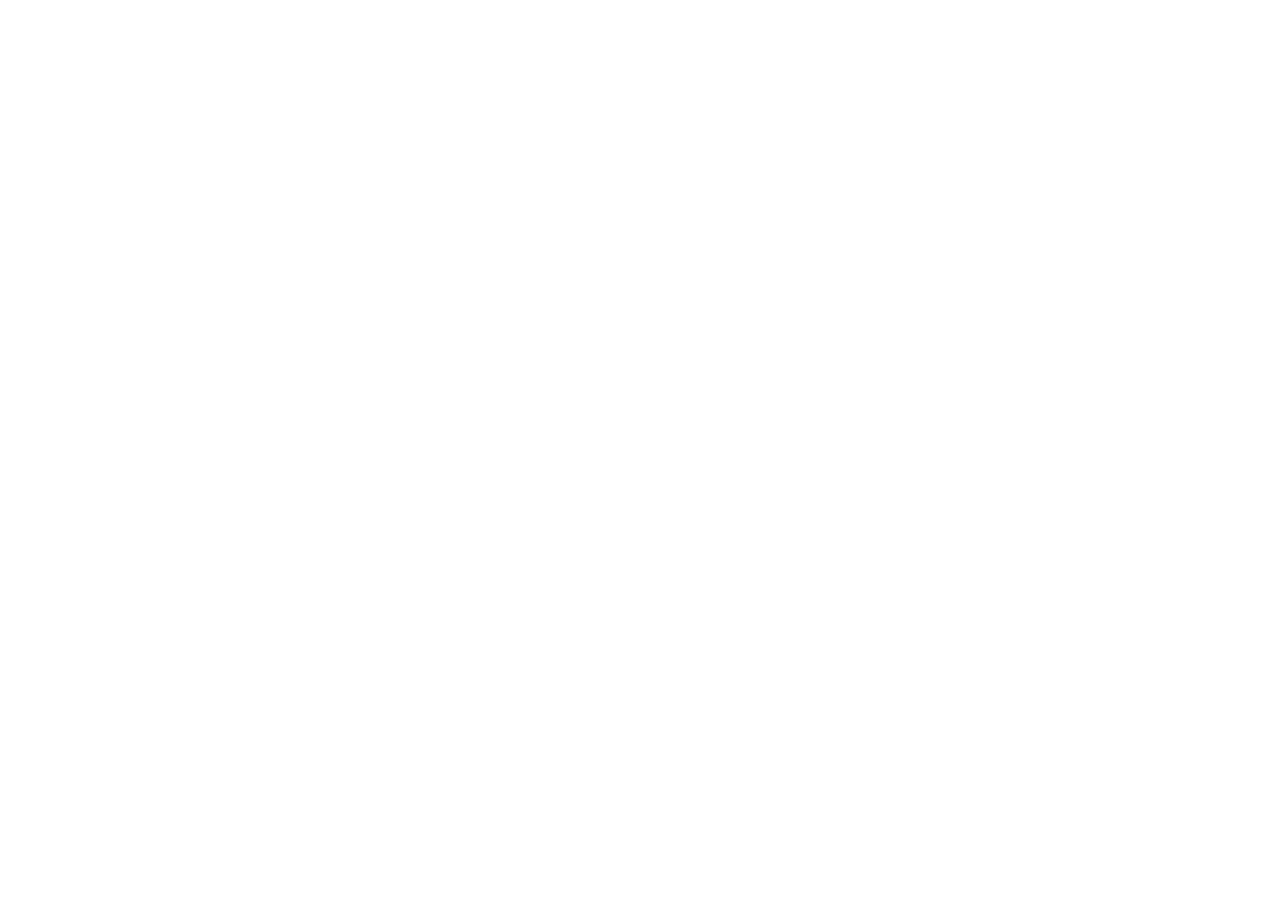
==== gallery.html @ 6399845d "2023-12-05 Mitten av lektion" ====
<!DOCTYPE html>
<html lang="en">
<head>
    <meta charset="UTF-8">
    <meta name="viewport" content="width=device-width, initial-scale=1.0">
    <title>ArtisticGallery</title>
    <link rel="stylesheet" href="/css/style.css">
</head>
<body>
    
</body>
</html>
---- css/style.css ----
#grid_index {
    display: grid; 
    min-height: 100vh;
    gap: 0.5vw;
    grid-template-columns: 14vw 70vw 14vw;
    grid-template-rows: 30vh 10vh 50vh 50vh 50vh 40vh 20vh;
    grid-template-areas: 
    'hd hd hd'
    'nv nv nv'
    't1 s1 t2'
    't1 s2 t2'
    't1 s3 t2'
    't1 s4 t2'
    'ft ft ft';
}
#grid_shop {
    display: grid;
    min-height: 100vh;
    gap: 0.5vw;
    grid-template-columns: 14vw 70vw 14vw;
    grid-template-rows: 30vh 10vh 40vh 150vh 10vh 30vh 20vh;
    grid-template-areas: 
    'hd hd hd'
    'nv nv nv'
    't1 ss1 t2'
    't1 ss2 t2'
    't1 ss3 t2'
    't1 ss4 t2'
    'ft ft ft';
}
body {
    overflow-x: hidden;
}
section {    
}
header {
    grid-area: hd;
    background-color: #c0392b;
}
nav {
    grid-area: nv;
    font-size: 2em;
    display: flex;
    justify-content: space-around;
    align-items: center;
}
#s1 {
    grid-area: s1;
}
#s2 {
    grid-area: s2;
}
#s3 {
    grid-area: s3; 
}
#s4 {
    grid-area: s4; 
}
.tom1 {
    grid-area: t1;
}
.tom2 {
    grid-area: t2;
}
footer {
    grid-area: ft; 
    background-color: #c0392b;    
}
a {
    color:black; 
    text-decoration: none;
}
a:hover {
   color: #c0392b;  
}
#ss1 {
    grid-area: ss1;
}
#ss2 {
    grid-area: ss2;
}
#ss3 {
    grid-area: ss3;
}
#ss4 {
    grid-area: ss4;
}
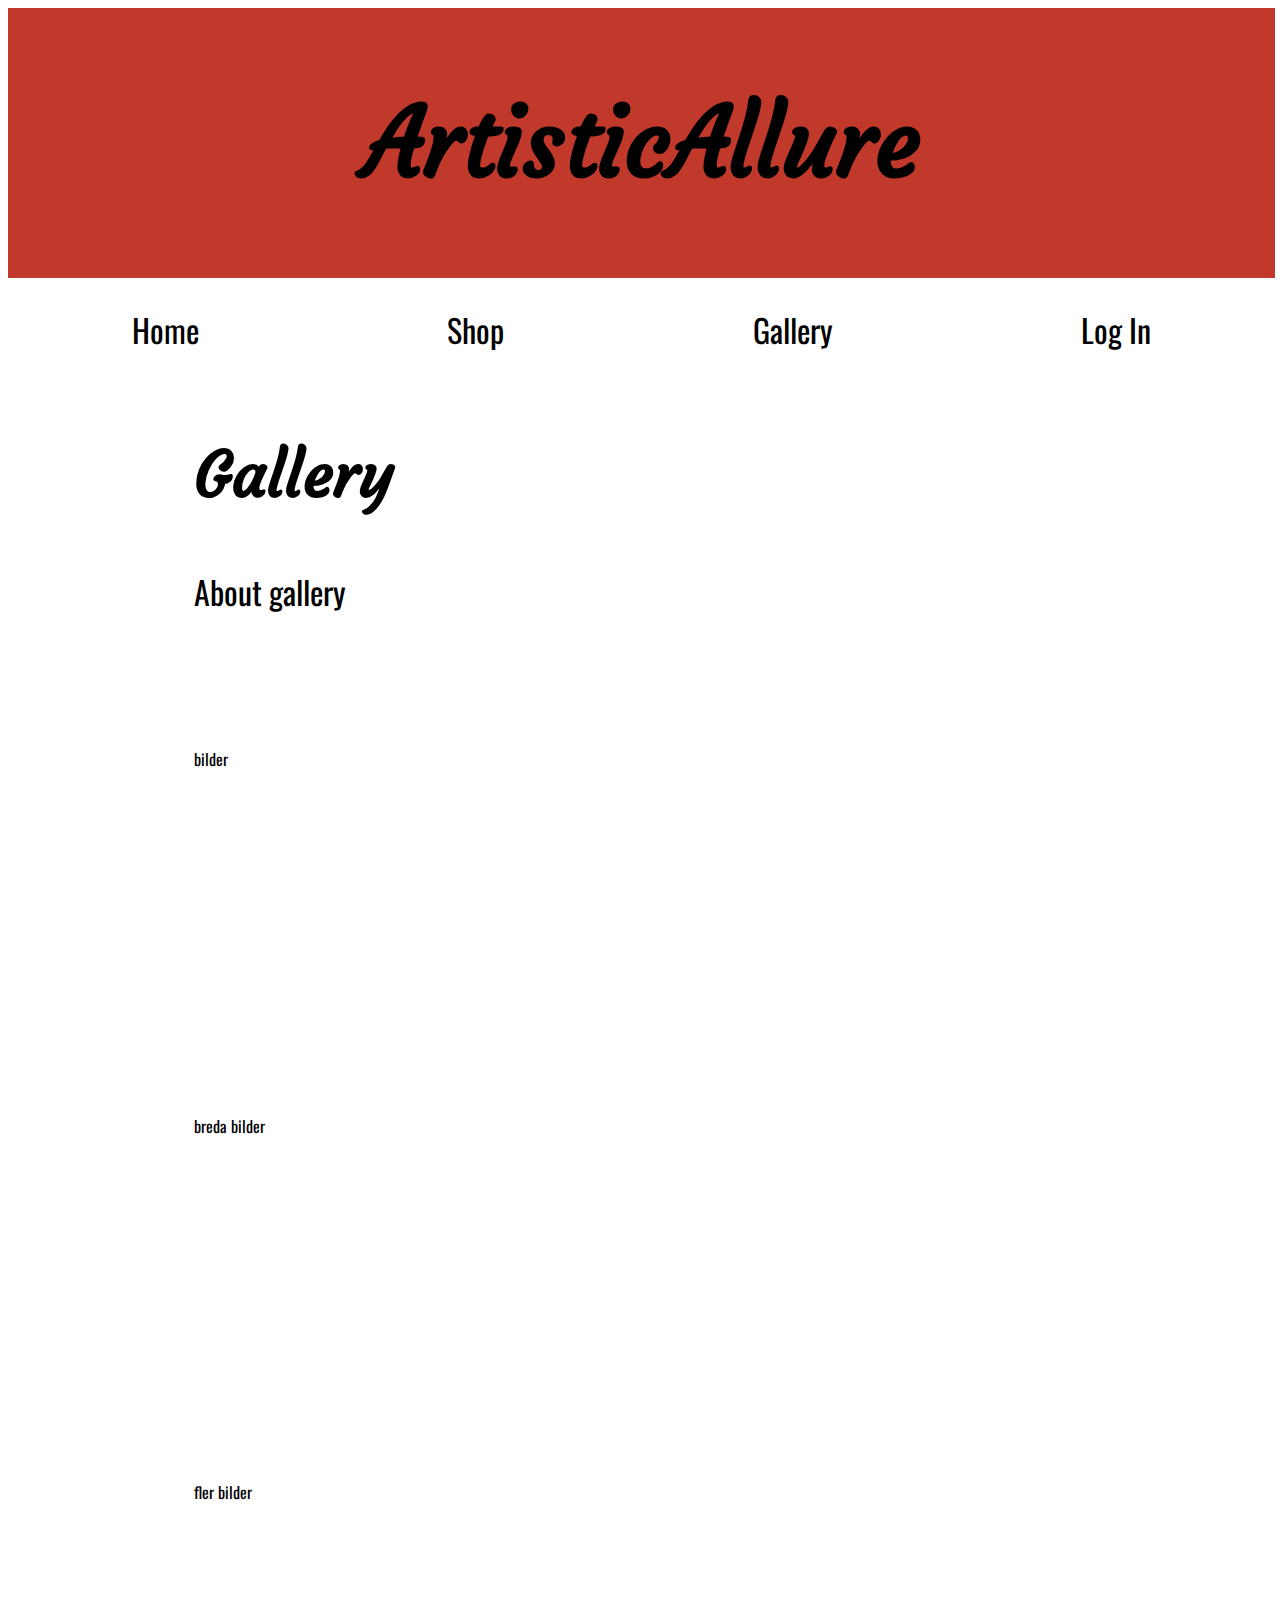
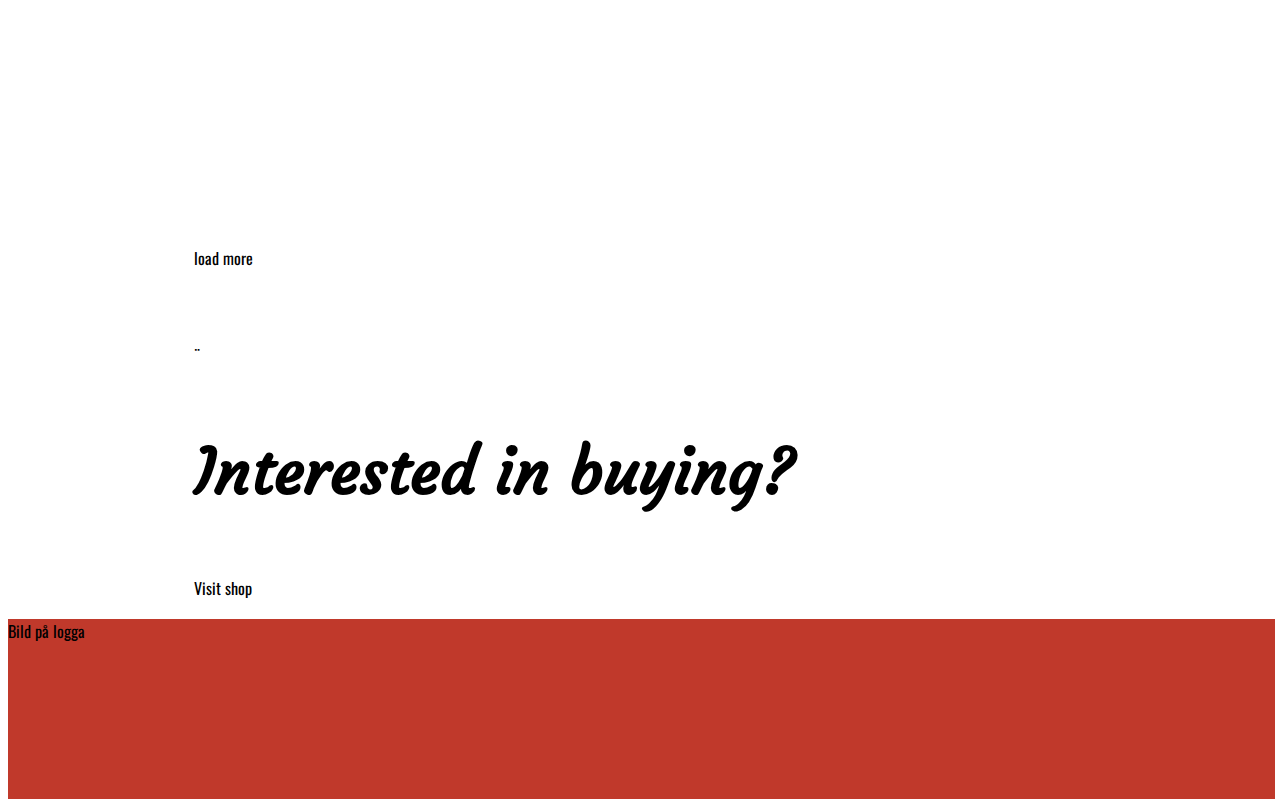
==== commit 9ad2740e: "2023-12-05 Slutet av lektionen" ====
--- a/gallery.html
+++ b/gallery.html
@@ -5,8 +5,47 @@
     <meta name="viewport" content="width=device-width, initial-scale=1.0">
     <title>ArtisticGallery</title>
     <link rel="stylesheet" href="/css/style.css">
+    <link rel="preconnect" href="https://fonts.googleapis.com">
+    <link rel="preconnect" href="https://fonts.gstatic.com" crossorigin>
+    <link href="https://fonts.googleapis.com/css2?family=Courgette&family=Oswald:wght@300&display=swap" rel="stylesheet">
 </head>
 <body>
+    <div id="grid_gallery">
+        <header>
+            <h1>ArtisticAllure</h1>
+        </header>
+        <nav>
+        <a href="index.html">Home</a>
+        <a href="shop.html">Shop</a>
+        <a href="gallery.html">Gallery</a>
+        <a>Log In</a>
+        </nav>
+        <section id="gs1">
+            <h2>Gallery</h2>
+            <p>About gallery</p>
+        </section>
+        <section id="gs2">
+            bilder
+        </section>
+        <section id="gs3">
+            breda bilder
+        </section>
+        <section id="gs4">
+            fler bilder
+        </section>
+        <section id="ss3">
+            load more
+        </section>
+        <section id="gs5">¨
+            <h3>Interested in buying?</h3>
+            Visit shop
+        </section>
+        <section id="tom1"></section>
+        <section id="tom2"></section>
+        <footer>
+            Bild på logga
+        </footer>
+    </div>
     
 </body>
 </html>--- a/css/style.css
+++ b/css/style.css
@@ -1,5 +1,5 @@
 #grid_index {
-    display: grid; 
+    display:grid;
     min-height: 100vh;
     gap: 0.5vw;
     grid-template-columns: 14vw 70vw 14vw;
@@ -28,14 +28,33 @@
     't1 ss4 t2'
     'ft ft ft';
 }
+#grid_gallery {
+    display: grid;
+    min-height: 100vh; 
+    gap: 0.5vw; 
+    grid-template-columns: 14vw 70vw 14vw;
+    grid-template-rows: 30vh 10vh 40vh 40vh 40vh 40vh 10vh 30vh 20vh;
+    grid-template-areas: 
+    'hd hd hd'
+    'nv nv nv'
+    't1 gs1 t2'
+    't1 gs2 t2'
+    't1 gs3 t2'
+    't1 gs4 t2'
+    't1 ss3 t2'
+    't1 gs5 t2'
+    'ft ft ft';
+}
 body {
     overflow-x: hidden;
-}
-section {    
+    font-family: 'Oswald', sans-serif;
 }
 header {
     grid-area: hd;
     background-color: #c0392b;
+    display: flex;
+    justify-content: center;
+    align-items: center;
 }
 nav {
     grid-area: nv;
@@ -56,22 +75,15 @@
 #s4 {
     grid-area: s4; 
 }
-.tom1 {
+#tom1 {
     grid-area: t1;
 }
-.tom2 {
+#tom2 {
     grid-area: t2;
 }
 footer {
     grid-area: ft; 
     background-color: #c0392b;    
-}
-a {
-    color:black; 
-    text-decoration: none;
-}
-a:hover {
-   color: #c0392b;  
 }
 #ss1 {
     grid-area: ss1;
@@ -84,4 +96,38 @@
 }
 #ss4 {
     grid-area: ss4;
+}
+#gs1 {
+    grid-area: gs1;
+}
+#gs2 {
+    grid-area: gs2;
+}
+#gs3 {
+    grid-area: gs3;
+}
+#gs4 {
+    grid-area: gs4;
+}
+#gs5 {
+    grid-area: gs5;
+}
+a {
+    color:black; 
+    text-decoration: none;
+}
+a:hover {
+    color: #c0392b;  
+}
+h2,
+h3 {
+    font-size: 4em;
+    font-family: 'Courgette', cursive;
+}
+h1 {
+    font-size: 6em;
+    font-family: 'Courgette', cursive;
+}
+p {
+    font-size: 2em;
 }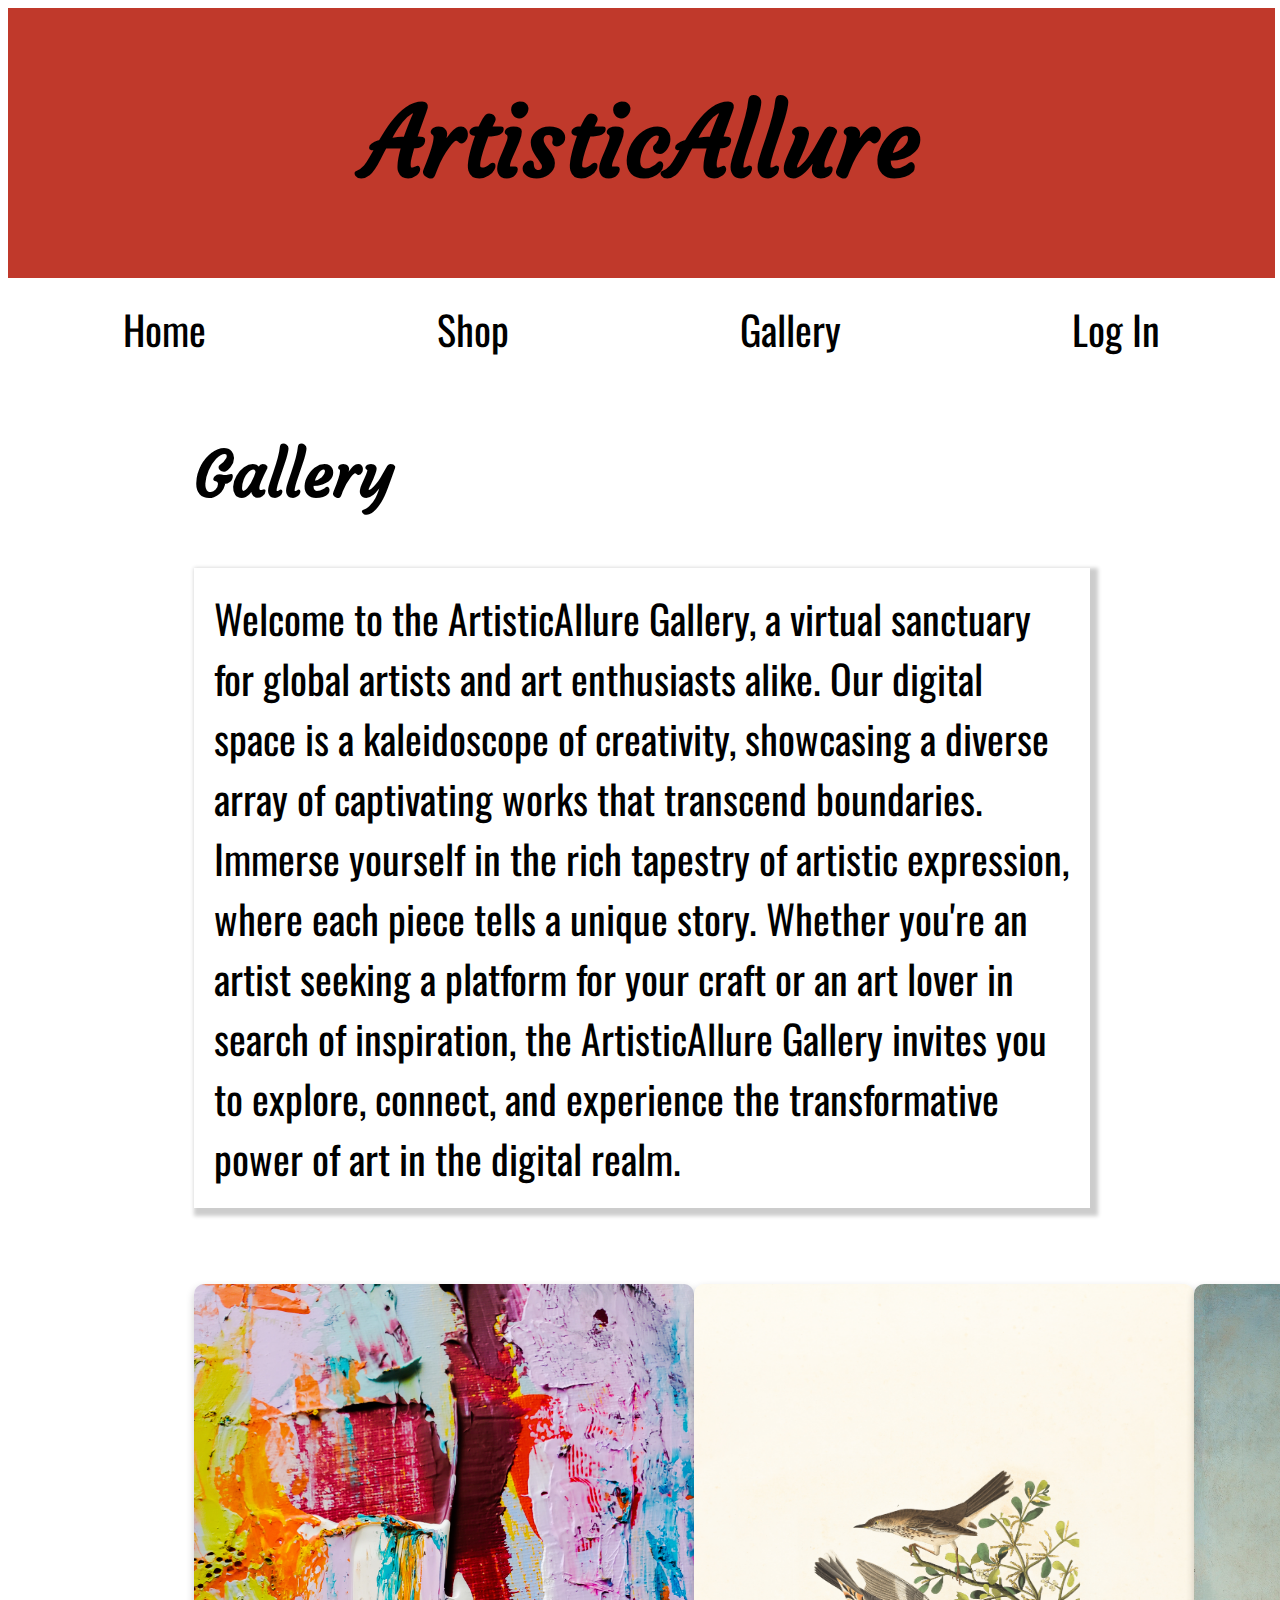
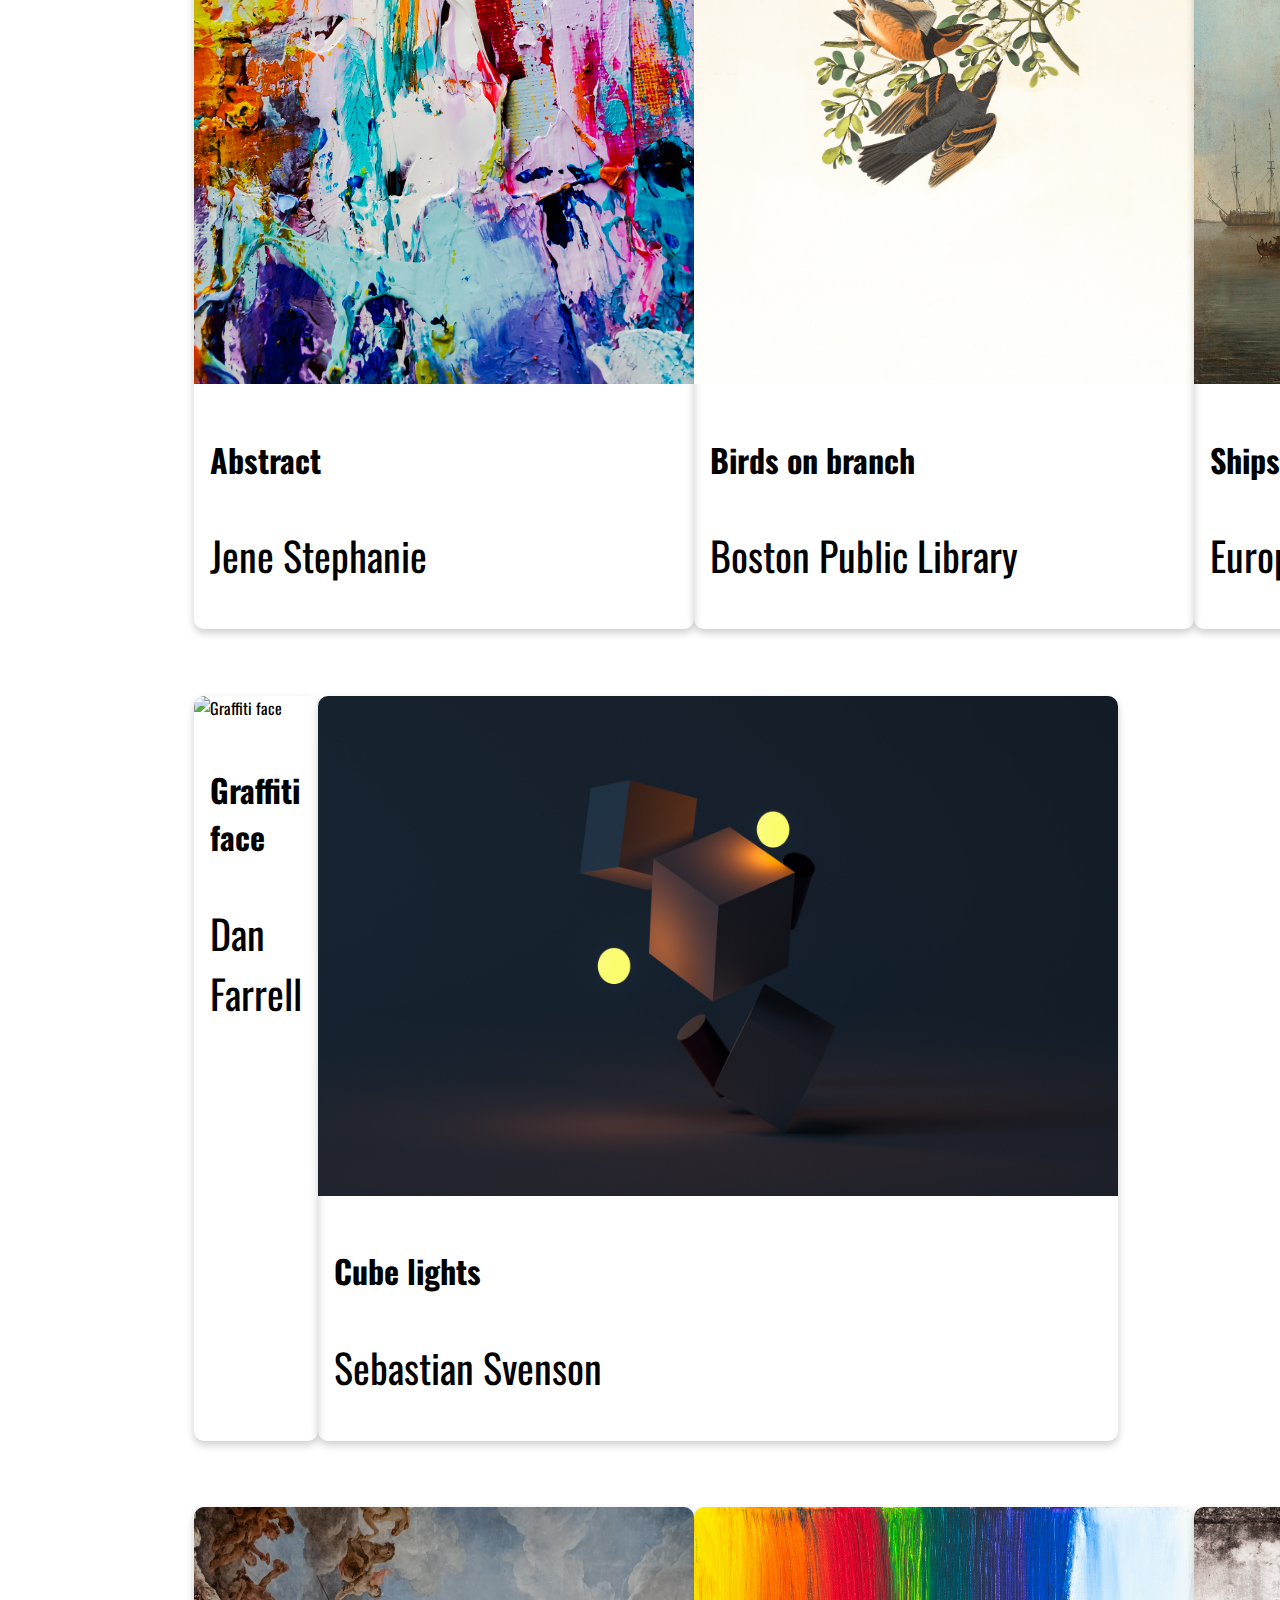
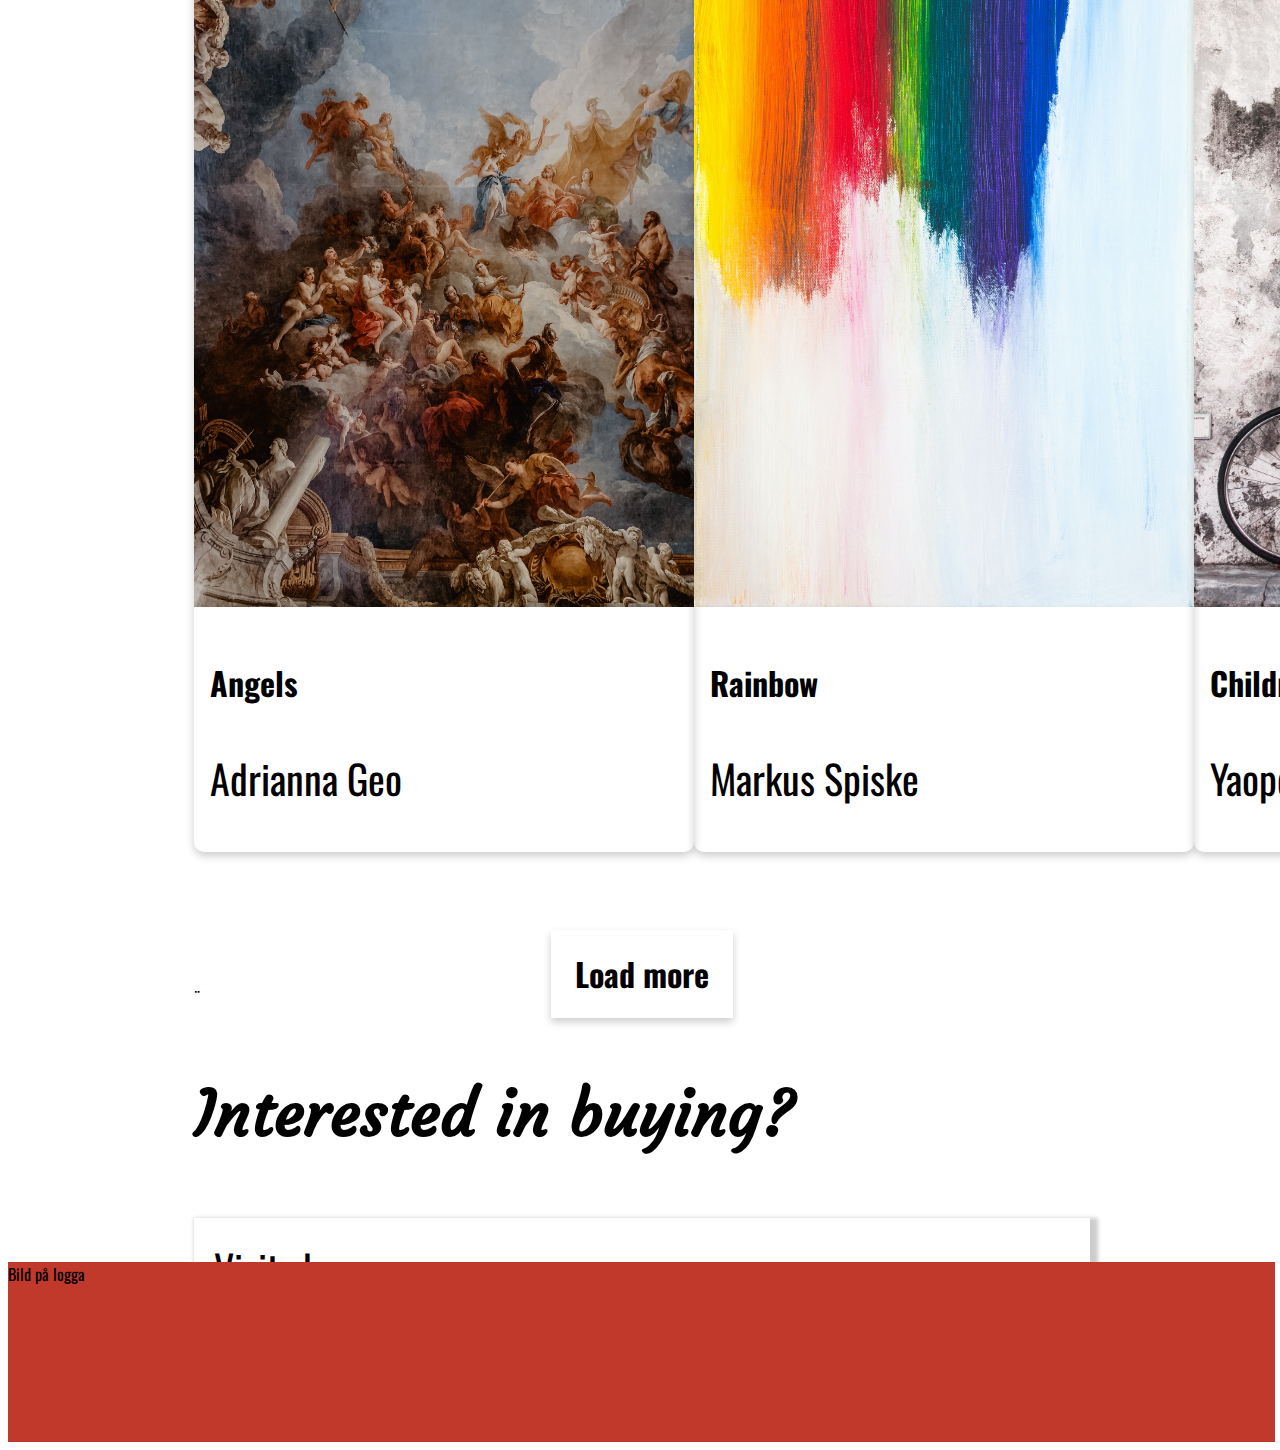
==== commit 154d20e4: "2023-23-18" ====
--- a/gallery.html
+++ b/gallery.html
@@ -22,23 +22,85 @@
         </nav>
         <section id="gs1">
             <h2>Gallery</h2>
-            <p>About gallery</p>
+            <div class="info">
+                <p class="textinfo">Welcome to the ArtisticAllure Gallery, a virtual sanctuary for global artists and art enthusiasts alike. Our digital space is a kaleidoscope of creativity, showcasing a diverse array of captivating works that transcend boundaries. Immerse yourself in the rich tapestry of artistic expression, where each piece tells a unique story. Whether you're an artist seeking a platform for your craft or an art lover in search of inspiration, the ArtisticAllure Gallery invites you to explore, connect, and experience the transformative power of art in the digital realm.
+                </p>
+            </div>
         </section>
         <section id="gs2">
-            bilder
+            <div class="gallerypicture">
+                <img class="card" src="/img/about-artisticallure-unsplash.jpg" alt="Abstract painting" width="500" height="700">
+                <div class="text">
+                    <h4>Abstract</h4>
+                    <p>Jene Stephanie</p>
+                </div>
+            </div>
+            <div class="gallerypicture">
+                <img class="card" src="/img/BostonPublicLibrary.jpg" alt="Birds on branch picture" width="500" height="700">
+                <div class="text">
+                    <h4>Birds on branch</h4>
+                    <p>Boston Public Library</p>
+                </div>
+            </div>
+            <div class="gallerypicture">
+                <img class="card" src="/img/Europeana3.jpg" alt="Ship painting" width="500" height="700">
+                <div class="text">
+                    <h4>Ships</h4>
+                    <p>Europeana</p>
+                </div>
+            </div>
         </section>
         <section id="gs3">
-            breda bilder
+            <div class="widegallery">
+                <img class="card" src="/img/bredbild-DanFarrell.jpg" alt="Graffiti face" width="800" height="500">
+                <div class="text">
+                    <h4>Graffiti face</h4>
+                    <p>Dan Farrell</p>
+                </div>
+            </div>
+            <div class="widegallery">
+                <img class="card" src="/img/bredbild-SebastianSvenson.jpg" alt="Cube lights artwork" width="800" height="500">
+                <div class="text">
+                    <h4>Cube lights</h4>
+                    <p>Sebastian Svenson</p>
+                </div>
+            </div>
         </section>
         <section id="gs4">
-            fler bilder
+            <div class="gallerypicture">
+                <img class="card" src="/img/AdriannaGeo.jpg" alt="Angels painting" width="500" height="700">
+                <div class="text">
+                    <h4>Angels</h4>
+                    <p>Adrianna Geo</p>
+                </div>
+            </div>
+            <div class="gallerypicture">
+                <img class="card" src="/img/MarkusSpiske.jpg" alt="Rainbow paint" width="500" height="700">
+                <div class="text">
+                    <h4>Rainbow</h4>
+                    <p>Markus Spiske</p>
+                </div>
+            </div>
+            <div class="gallerypicture">
+                <img class="card" src="/img/YaopeyYong.jpg" alt="Children on bicycle art" width="500" height="700">
+                <div class="text">
+                    <h4>Children on bicycle</h4>
+                    <p>Yaopey Yong</p>
+                </div>
+            </div>
         </section>
         <section id="ss3">
-            load more
+            <div class="load">
+                <h4>Load more</h4>
+            </div>
         </section>
         <section id="gs5">¨
             <h3>Interested in buying?</h3>
-            Visit shop
+            <div class="info">
+                <p class="textinfo">
+                    <a href="shop.html">Visit shop</a>
+                </p>
+            </div>
         </section>
         <section id="tom1"></section>
         <section id="tom2"></section>
--- a/css/style.css
+++ b/css/style.css
@@ -3,7 +3,7 @@
     min-height: 100vh;
     gap: 0.5vw;
     grid-template-columns: 14vw 70vw 14vw;
-    grid-template-rows: 30vh 10vh 50vh 50vh 50vh 40vh 20vh;
+    grid-template-rows: 30vh 10vh auto auto auto auto 20vh;
     grid-template-areas: 
     'hd hd hd'
     'nv nv nv'
@@ -18,7 +18,7 @@
     min-height: 100vh;
     gap: 0.5vw;
     grid-template-columns: 14vw 70vw 14vw;
-    grid-template-rows: 30vh 10vh 40vh 150vh 10vh 30vh 20vh;
+    grid-template-rows: 30vh 10vh auto auto 15vh 30vh 20vh;
     grid-template-areas: 
     'hd hd hd'
     'nv nv nv'
@@ -33,7 +33,7 @@
     min-height: 100vh; 
     gap: 0.5vw; 
     grid-template-columns: 14vw 70vw 14vw;
-    grid-template-rows: 30vh 10vh 40vh 40vh 40vh 40vh 10vh 30vh 20vh;
+    grid-template-rows: 30vh 10vh auto auto auto auto 10vh 30vh 20vh;
     grid-template-areas: 
     'hd hd hd'
     'nv nv nv'
@@ -58,22 +58,29 @@
 }
 nav {
     grid-area: nv;
-    font-size: 2em;
+    font-size: 2.5em;
     display: flex;
     justify-content: space-around;
     align-items: center;
 }
 #s1 {
     grid-area: s1;
+    padding: 30px 0 30px 0; 
 }
 #s2 {
     grid-area: s2;
+    padding: 30px 0 30px 0; 
 }
 #s3 {
     grid-area: s3; 
 }
+.about {
+    display: flex;
+    gap: 20px;
+}
 #s4 {
     grid-area: s4; 
+    padding: 60px 0 50px 0; 
 }
 #tom1 {
     grid-area: t1;
@@ -90,9 +97,18 @@
 }
 #ss2 {
     grid-area: ss2;
+    display: flex; 
+    flex-wrap: wrap;
+    justify-content: space-around;
+    align-content: space-between;
+    gap: 40px;
 }
 #ss3 {
     grid-area: ss3;
+    display: flex;
+    justify-content: center;
+    align-items: center;
+    padding-top: 80px;
 }
 #ss4 {
     grid-area: ss4;
@@ -102,12 +118,21 @@
 }
 #gs2 {
     grid-area: gs2;
+    display: flex; 
+    justify-content: space-around;
+    padding: 30px 0 30px 0;
 }
 #gs3 {
     grid-area: gs3;
+    display: flex; 
+    justify-content: space-around;
+    padding: 30px 0 30px 0;
 }
 #gs4 {
     grid-area: gs4;
+    display: flex; 
+    justify-content: space-around;
+    padding: 30px 0 30px 0;
 }
 #gs5 {
     grid-area: gs5;
@@ -128,6 +153,76 @@
     font-size: 6em;
     font-family: 'Courgette', cursive;
 }
+h4 {
+    font-size: 2em;
+}
+h4:hover {
+    color: #c0392b;
+}
 p {
-    font-size: 2em;
+    font-size: 2.5em;
+}
+.cards {
+    box-shadow: 0 4px 8px 0 rgba(0,0,0,0.2);
+    transition: 0.3s;
+    border-radius: 10px;
+    width: 500px;
+}
+.cards:hover {
+    box-shadow: 0 12px 24px 0 rgba(0,0,0,0.2);
+}
+.text {
+    padding: 4px 16px;
+} 
+.card {
+    border-radius: 10px 10px 0 0;
+}
+.load {
+    box-shadow: 0 4px 8px 0 rgba(0,0,0,0.2);
+    transition: 0.3s;
+    padding: 4px 16px;
+    width: 150px;
+    height: 80px;
+    display: flex;
+    justify-content: center;
+    align-items: center;
+}
+.load:hover {
+    box-shadow: 0 12px 24px 0 rgba(0,0,0,0.2);
+}
+.info {
+    box-shadow: 4px 4px 4px 4px rgba(0,0,0,0.2);
+}
+.textinfo {
+    padding: 20px;
+}
+.imginfo {
+    padding: 10px;
+    display: flex;
+    justify-content: space-around;
+}
+.gallerypicture {
+    box-shadow: 0 4px 8px 0 rgba(0,0,0,0.2);
+    transition: 0.3s;
+    border-radius: 10px;
+    width: 500px;
+}
+.widegallery {
+    box-shadow: 0 4px 8px 0 rgba(0,0,0,0.2);
+    transition: 0.3s;
+    border-radius: 10px;
+    width: 800px;
+}
+.gallerypicture h4:hover {
+    color:black;
+}
+.widegallery h4:hover {
+    color:black; 
+}
+.logo {
+    font-size: 2.5em;
+    font-family: 'Courgette', cursive;
+    display: flex; 
+    justify-content: center;
+    align-items: center;
 }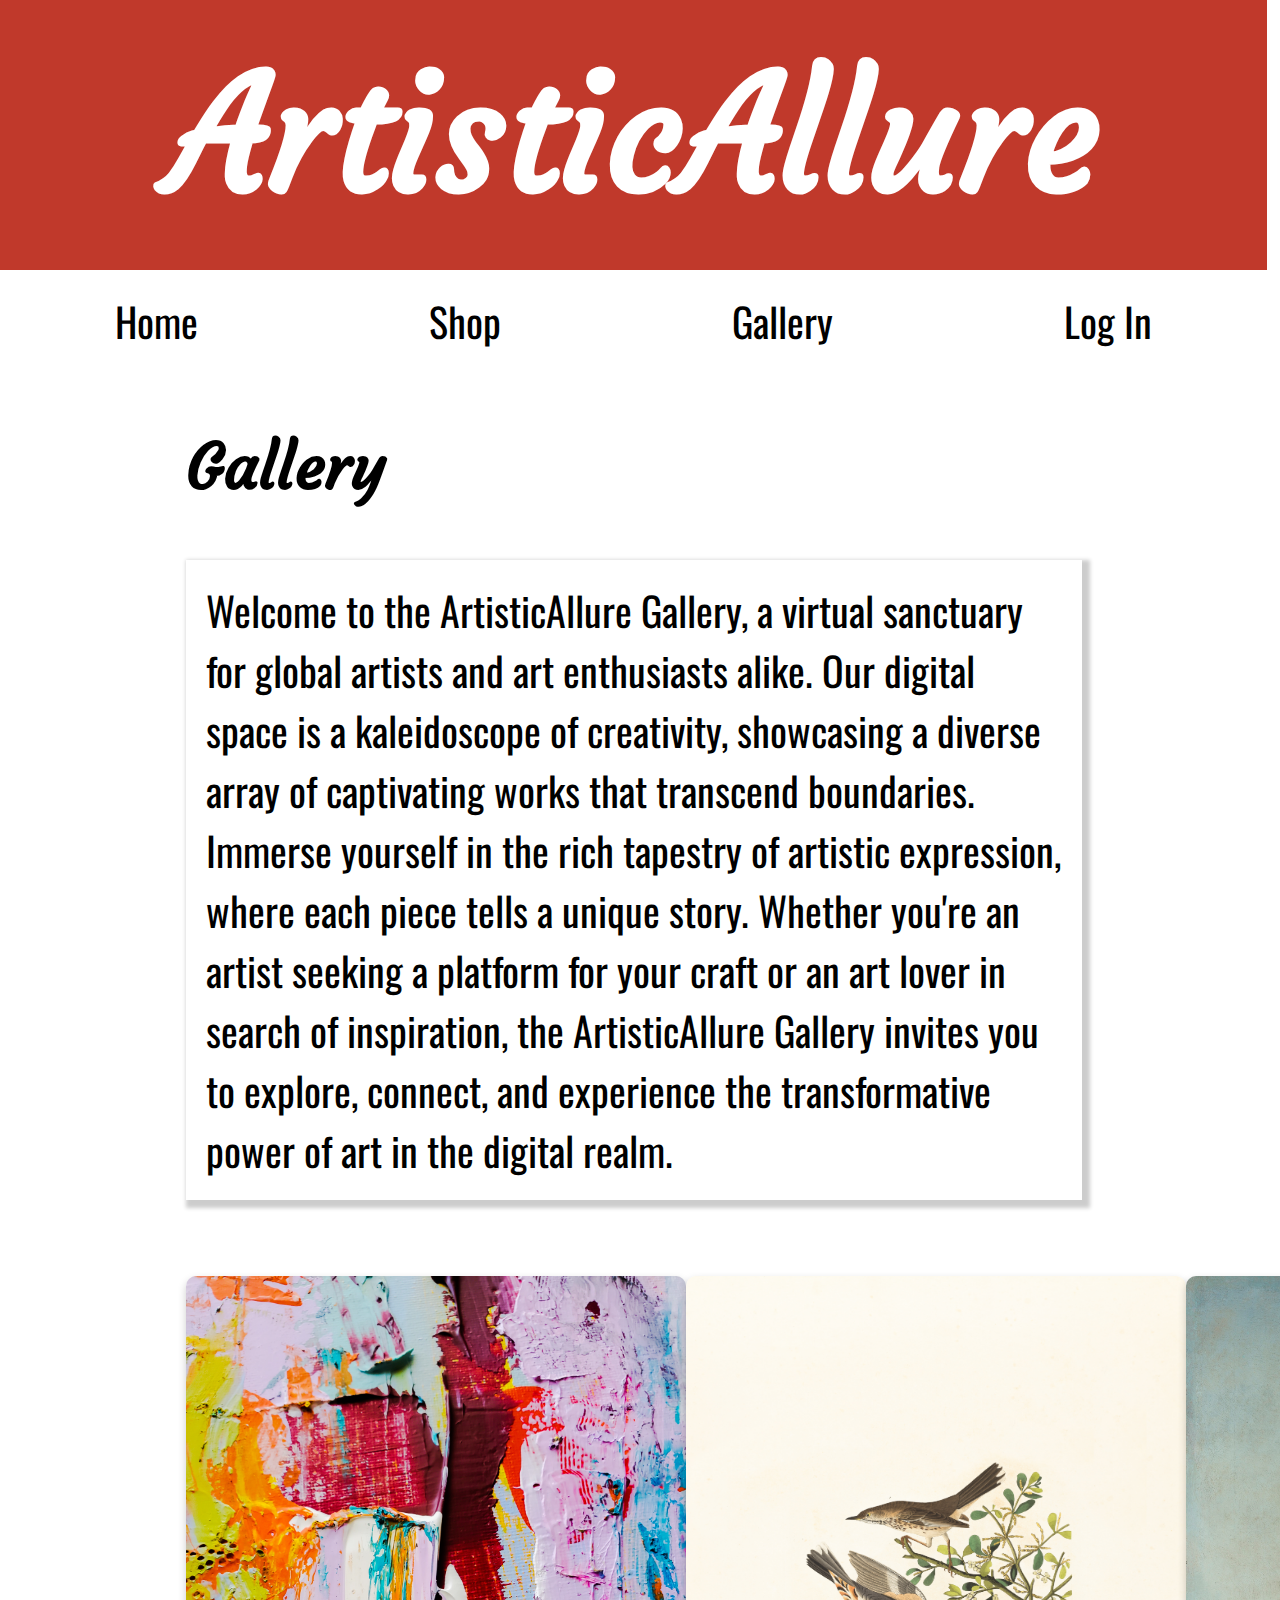
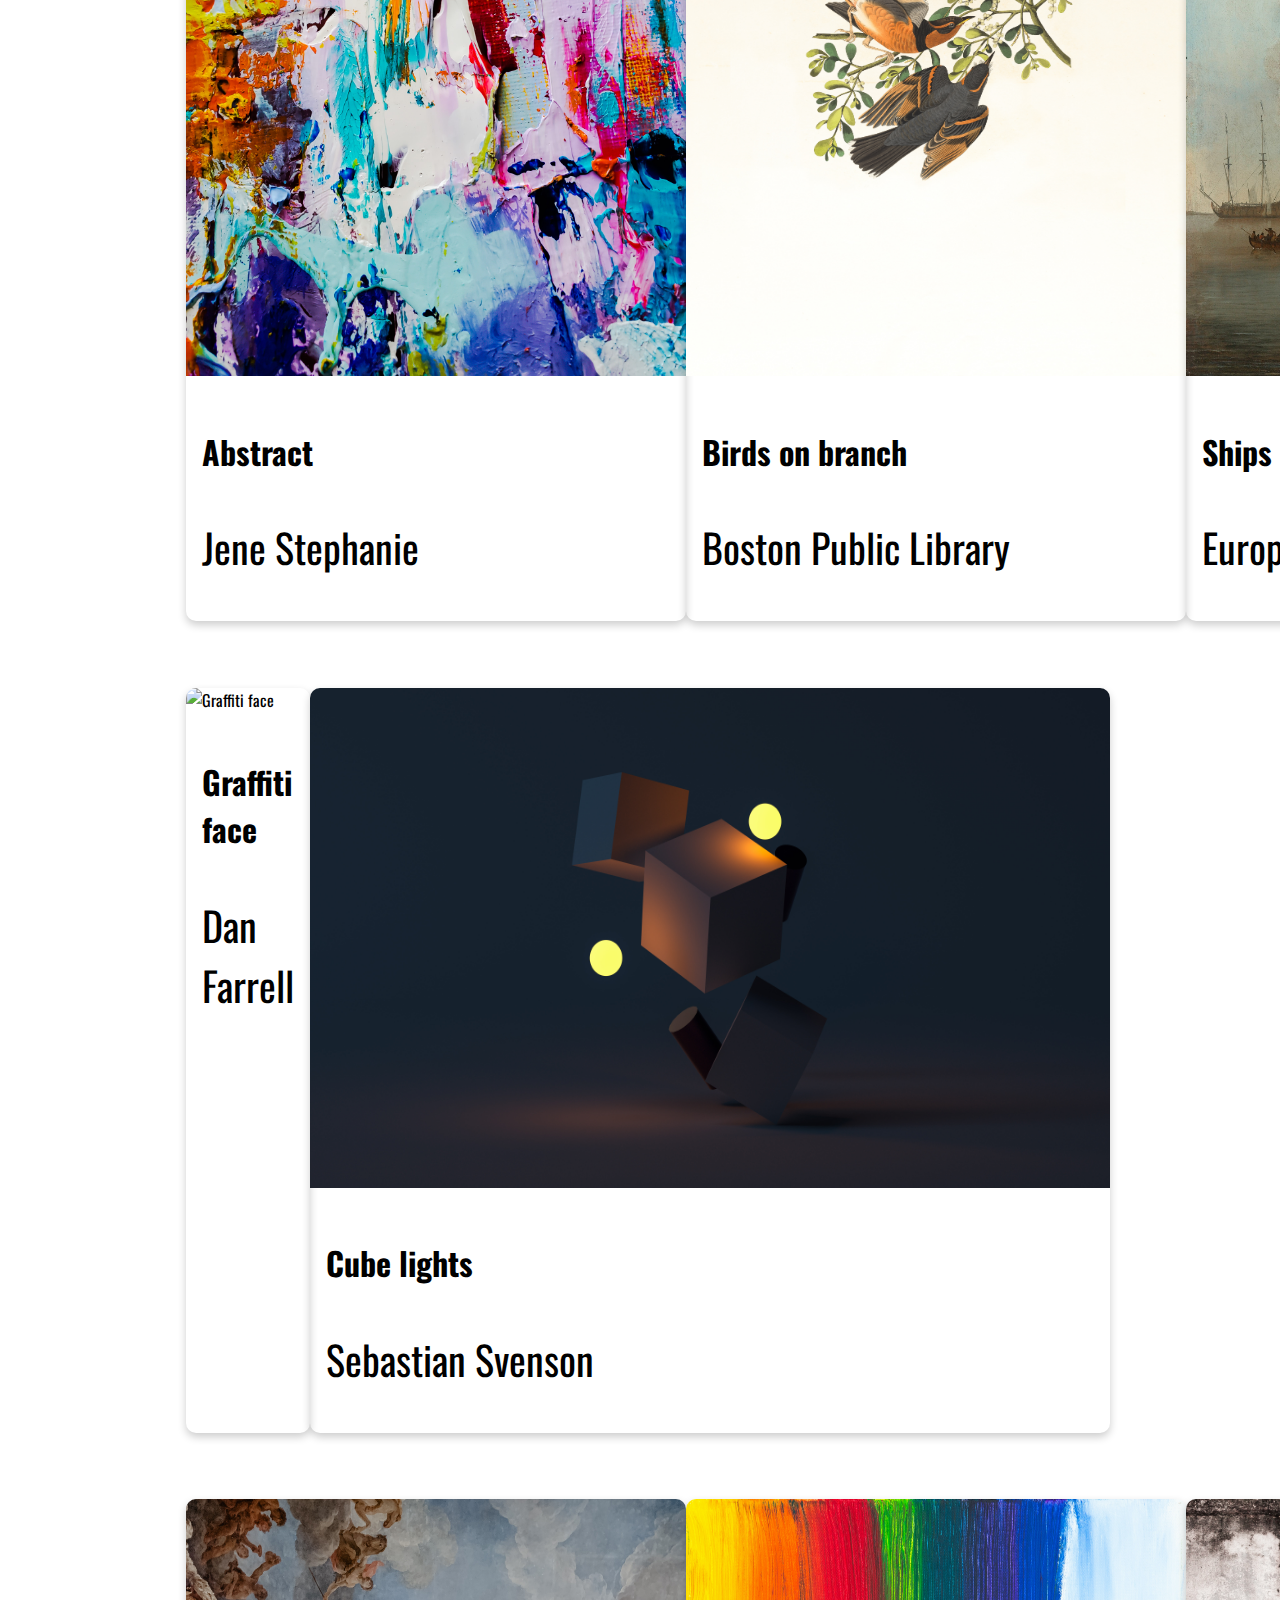
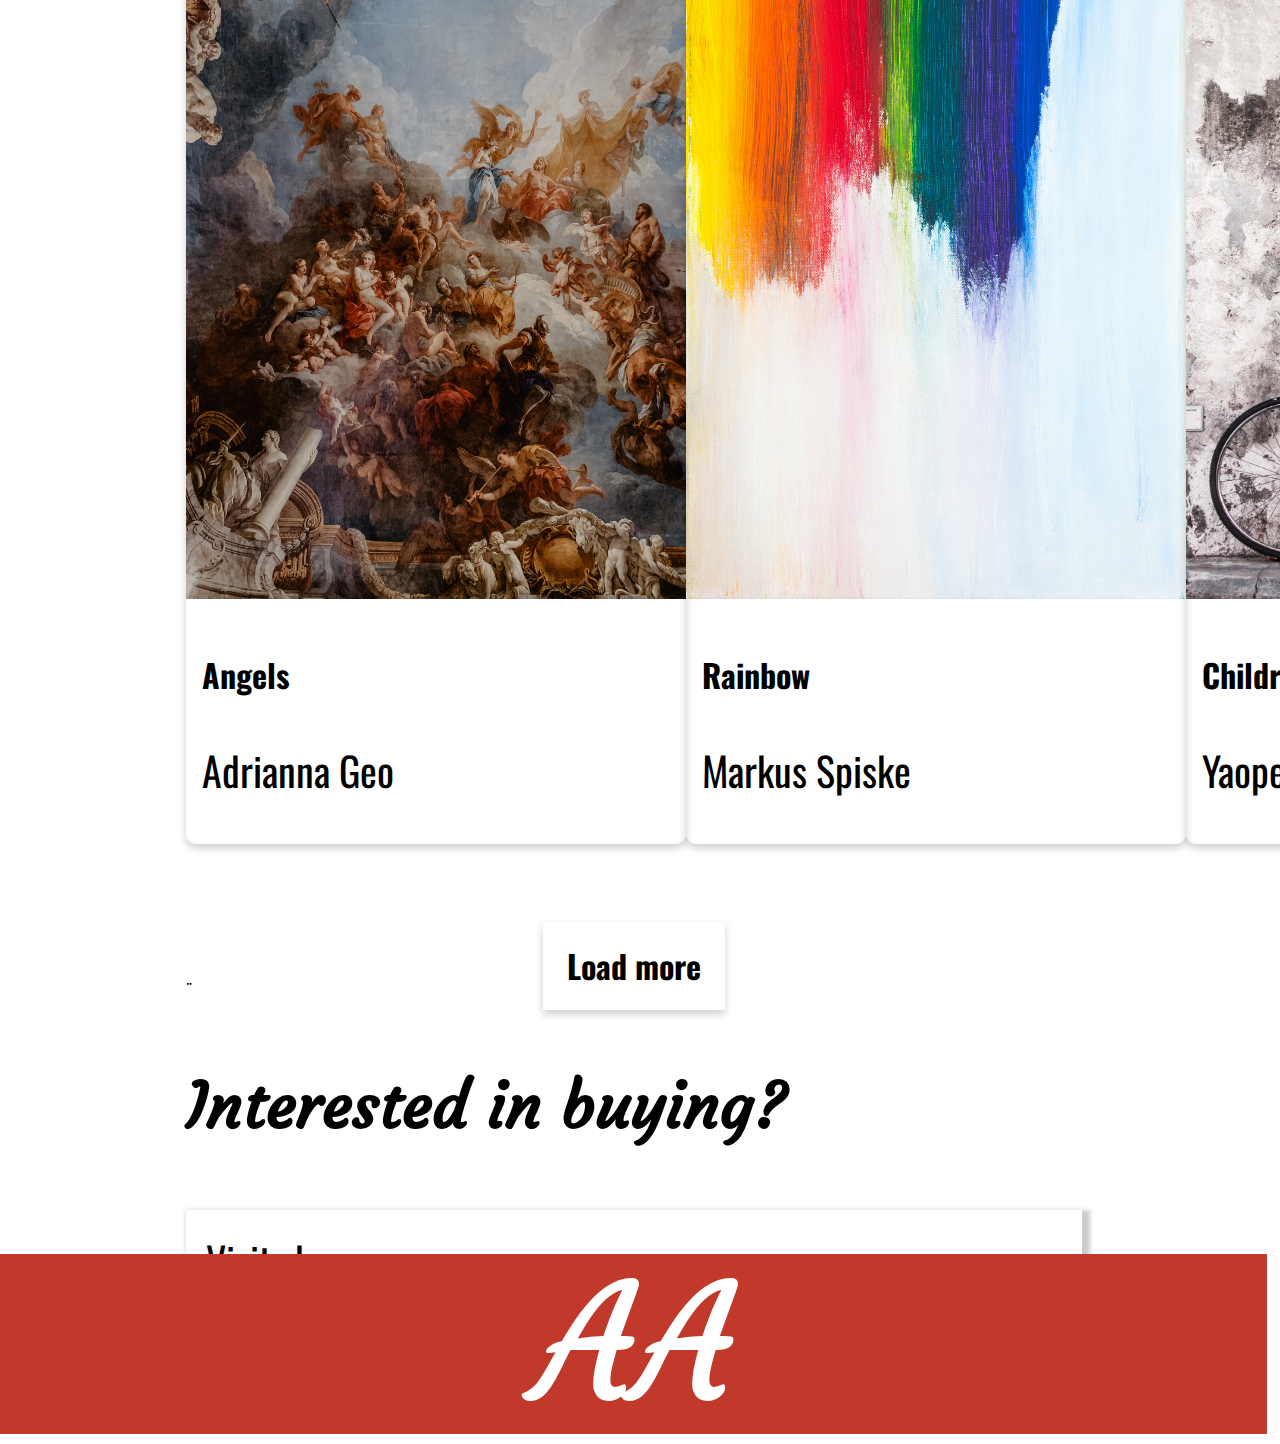
==== commit f7e32a68: "Slut av lektion 2023-12-19" ====
--- a/gallery.html
+++ b/gallery.html
@@ -102,12 +102,13 @@
                 </p>
             </div>
         </section>
-        <section id="tom1"></section>
-        <section id="tom2"></section>
+        <div id="tom1"></div>
+        <div id="tom2"></div>
         <footer>
-            Bild på logga
+            <div class="logo">
+                <p class="foot">AA</p>
+            </div>
         </footer>
     </div>
-    
 </body>
 </html>--- a/css/style.css
+++ b/css/style.css
@@ -48,6 +48,7 @@
 body {
     overflow-x: hidden;
     font-family: 'Oswald', sans-serif;
+    margin: 0px;
 }
 header {
     grid-area: hd;
@@ -90,7 +91,10 @@
 }
 footer {
     grid-area: ft; 
-    background-color: #c0392b;    
+    background-color: #c0392b;   
+    display: flex;
+    justify-content: center;
+    align-items: center;
 }
 #ss1 {
     grid-area: ss1;
@@ -150,8 +154,9 @@
     font-family: 'Courgette', cursive;
 }
 h1 {
-    font-size: 6em;
+    font-size: 10em;
     font-family: 'Courgette', cursive;
+    color: white;
 }
 h4 {
     font-size: 2em;
@@ -220,9 +225,11 @@
     color:black; 
 }
 .logo {
-    font-size: 2.5em;
+    font-size: 4em;
     font-family: 'Courgette', cursive;
     display: flex; 
-    justify-content: center;
-    align-items: center;
+}
+.foot {
+    margin: 0px;
+    color: white;
 }